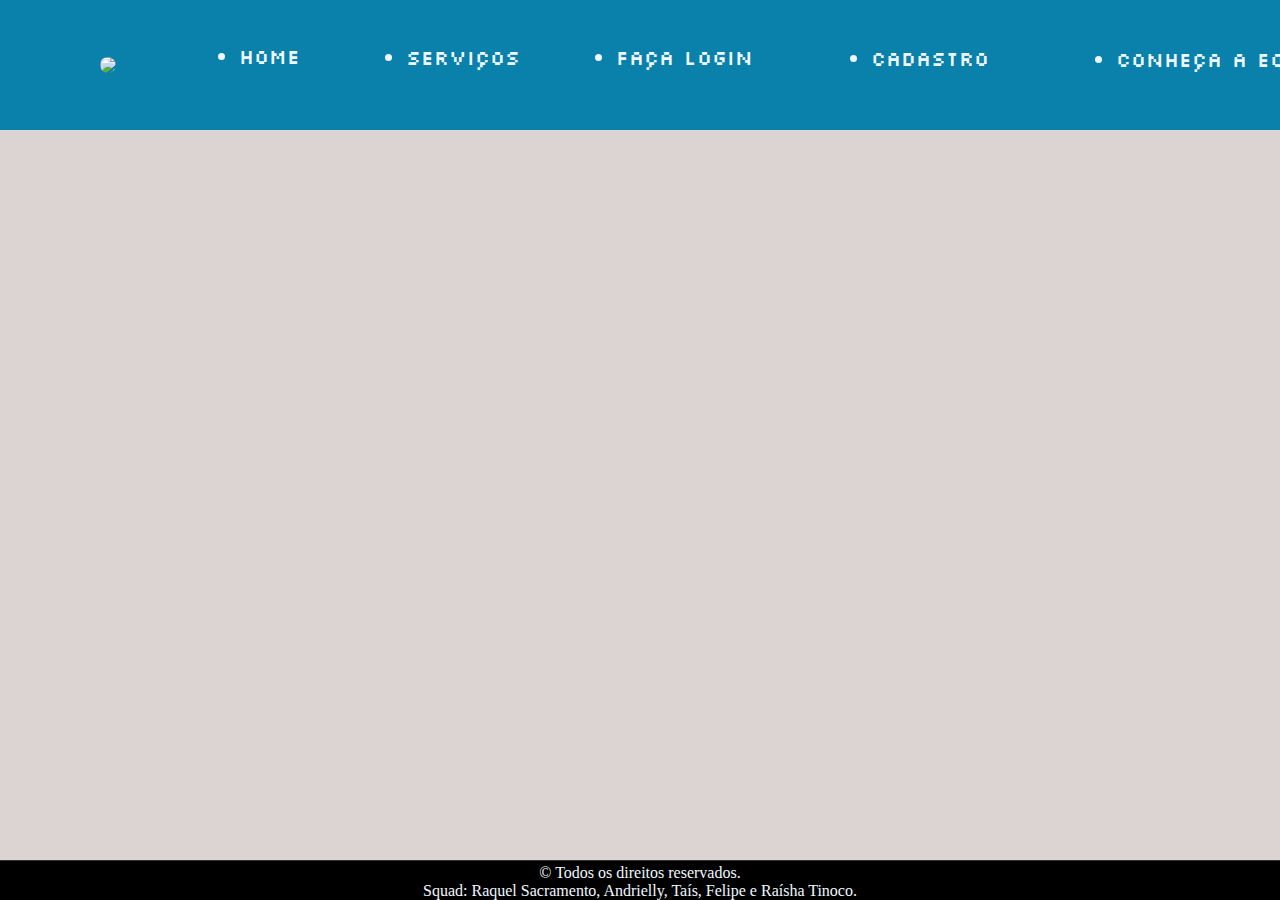
==== cadastro.html @ 894208e0 "alteração da barra de menu" ====
<!DOCTYPE html>
<html lang="pt-BR">
<head>
    <meta charset="UTF-8">
    <meta http-equiv="X-UA-Compatible" content="IE=edge">
    <meta name="viewport" content="width=device-width, initial-scale=1.0">
    <!--menu estilo padrão todas as páginas-->
    <title>CODERBUS</title>
    <link class="icon" rel="icon" href="img/Oni.png">
    <link rel="stylesheet" href="css/login-estilo.css">
    <style>
        @import url('https://fonts.googleapis.com/css2?family=Silkscreen:wght@700&display=swap');
    </style>
</head>
<body>
    <header>
        <div class="container">
        <div class="foto"><img src="img/onibus.png"></div>

        <nav class="navegation">
            <ul>
                <li class="l1"><a href="index.html">Home</a></li>
                <li class="l2"><a href="# " >Serviços</a></li>
                <li class="l3"><a href="login.html" >Faça login</a></li>
                <li class="l4"><a href="cadastro.html" >Cadastro</a></li>
                <li class="l5"><a href="equipe.html" >Conheça a equipe</a></li>

            </ul>
        </div>
      <!--fim menu estilo padrão todas as páginas-->
          
        
          </section>
            
      <!--início rodapé simples-->
            <footer>
                <p>&copy;  Todos os direitos reservados.</p>
                <p>Squad: Raquel Sacramento, Andrielly, Taís, Felipe e Raísha Tinoco.</p>
            </footer>
      <!--fim rodapé simples-->      
        </nav>
       
    </div>
    </header>

 <script src="script/nossaequipe.js"></script>   
</body>
</html>
---- css/login-estilo.css ----
*{
    margin: 0;
    padding: 0;
    box-sizing: border-box;
    text-decoration: none;
    color: aliceblue;
 
}
.container{
    background-color: #0a81ab;
    width: 100% fixed;
    margin: 5 auto;
    display: flex;
    align-items: center;
  
}
body{
    background-color: #c5b7b79c;
}
.foto img{
    width: 75px;
    border-radius: 50%;
    position: relative;
    left: 100px;
    bottom: -2px;
}
nav{
    position: relative;
    left: 200px;
    top: 5px;
    font-family: 'Silkscreen', cursive;
    
}
nav a:hover{
    transition: 0.5s;
    background-color: rgba(22, 20, 19, 0.493);
    color: #ffffff;
}
.l1{
    position: relative;
    bottom: -38px;
    font-size: 20px;
    left: 23px;
    text-decoration: none;
}
.l2{
    position: relative;
    left: 190px;
    font-size: 20px;
    text-decoration: none;
    bottom: -13px;
}
.l3{
    position: relative;
    left: 400px;
    bottom: 13px;
    font-size: 20px;
    text-decoration: none;
}
.l4{
    position: relative;
    left: 655px;
    top: -38px;
    font-size: 20px;
}
.l5{
    position: relative;
    left: 900px;
    top: -63px;
    font-size: 20px;
}
.icon{
    border-radius: 50%;
}
footer {
    border-top: 1px solid #333;
    bottom: 0;
    left: 0;
    height: 40px;
    position: fixed;
    font-family: 'Open Sans';
    width: 100%;
    color: rgb(255, 255, 255);
    background-color: black;
    text-align: center;
    padding: 3px;
  }
  .rai, .pessoa1, .pessoa2, .pessoa3, .pessoa4{
    width: 150px;
    border-radius: 50%;
    position: relative;
    left: 450px;
    bottom: -150px;
    border: 4px solid #0a81ab;
  }
  .rai{
      position: relative;
      left: 175px;
  }
  .pessoa1{
      position: relative;
      bottom: 32px;
  }
  .pessoa2{
      position: relative;
      left: 750px;
      bottom: 205px;
  }
  .pessoa3{
      position: relative;
      left: 1050px;
      bottom: 380px;
  }
   .pessoa4{
      position: relative;
      left: 1350px;
      bottom: 560px;
   }
  .Raisha{
    position: relative;
    top: 200px;
    left: 180px;
    color: black;
}
.Raquel{
    position: relative;
    top: 20px;
    left: 425px;
}
.Andrielly{
    position: relative;
    bottom: 160px;
    left: 780px;
}
.Tais{
    position: relative;
    left: 1100px;
    bottom: 340px;
}
.Felipe{
    position: relative;
    color: black;
    bottom: 520px;
    left: 1385px;
}
  @media only screen and (max-width: 620px){
    .container{
      width: 100%;
    }
}
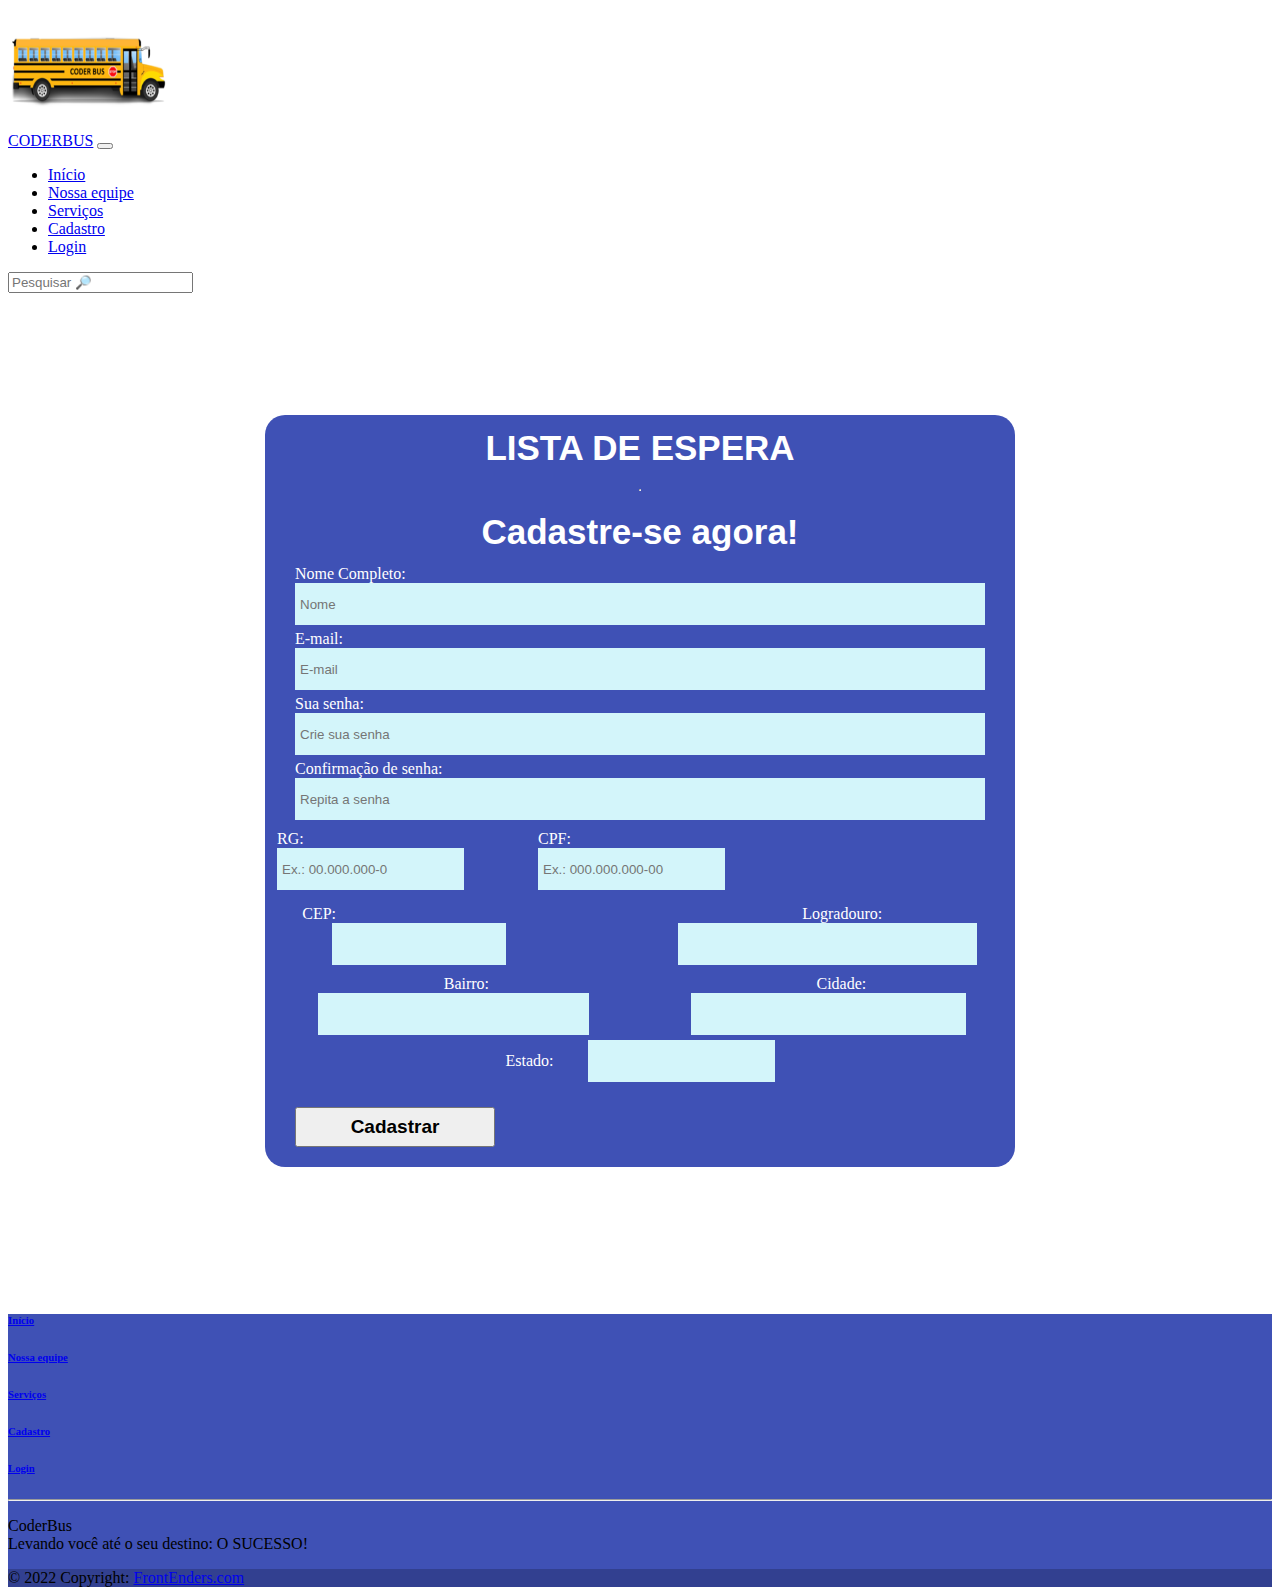
==== commit 217084f5: "Update cadastro.html" ====
--- a/cadastro.html
+++ b/cadastro.html
@@ -1,48 +1,239 @@
 <!DOCTYPE html>
-<html lang="pt-BR">
+
 <head>
     <meta charset="UTF-8">
-    <meta http-equiv="X-UA-Compatible" content="IE=edge">
+    <link href="css/style.css" type="text/css" rel="stylesheet" media="screen">
     <meta name="viewport" content="width=device-width, initial-scale=1.0">
-    <!--menu estilo padrão todas as páginas-->
-    <title>CODERBUS</title>
-    <link class="icon" rel="icon" href="img/Oni.png">
-    <link rel="stylesheet" href="css/login-estilo.css">
-    <style>
-        @import url('https://fonts.googleapis.com/css2?family=Silkscreen:wght@700&display=swap');
-    </style>
+    <link href="https://cdn.jsdelivr.net/npm/bootstrap@5.2.2/dist/css/bootstrap.min.css" rel="stylesheet"
+        integrity="sha384-Zenh87qX5JnK2Jl0vWa8Ck2rdkQ2Bzep5IDxbcnCeuOxjzrPF/et3URy9Bv1WTRi" crossorigin="anonymous">
+    <link class="icon" rel="icon" href="image/onibuslogo-sembg.ico">
+    <link href="css/cadastro.css" rel="stylesheet">
+    <meta http-equiv="Content-Type" content="text/html" />
+    <title>Cadastro | CoderBus</title>
 </head>
+
 <body>
+
     <header>
+        <!-- Barra de menu com link das páginas-->
+        <nav class="navbar navbar-expand-lg navbar-light bg-white">
+            <div class="foto"><img src="images/onibuslogo-sembg.ico" width="170" height="120" alt="Logo CoderBus"></div>
+            <a class="navbar-brand" href="#">CODERBUS</a>
+            <button class="navbar-toggler" type="button" data-toggle="collapse" data-target="#navbarSupportedContent"
+                aria-controls="navbarSupportedContent" aria-expanded="false" aria-label="Toggle navigation">
+                <span class="navbar-toggler-icon"></span>
+            </button>
+
+            <div class="collapse navbar-collapse" id="navbarSupportedContent">
+                <ul class="navbar-nav mr-auto">
+                    <li class="nav-item">
+                        <a class="nav-link" href="index.html">Início</a>
+                    </li>
+                    <li class="nav-item">
+                        <a class="nav-link" href="equipe.html">Nossa equipe</a>
+                    </li>
+                    <li class="nav-item">
+                        <a class="nav-link" href="servicos.html">Serviços</a>
+                    </li>
+                    <li class="nav-item">
+                        <a class="nav-link" href="cadastro.html">Cadastro</a>
+                    </li>
+                    <li class="nav-item">
+                        <a class="nav-link" href="login.html">Login</a>
+                    </li>
+                </ul>
+                <form class="form-inline my-2 my-lg-0">
+                    <input class="form-control mr-sm-2" type="search" placeholder="Pesquisar 🔎" aria-label="Search">
+
+                </form>
+
+            </div>
+        </nav>
+    </header>
+
+			
+			<!--Botão de acessibilidade para pessoas com PCD-->
+			<div vw class="enabled">
+				<div vw-access-button class="active"></div>
+				<div vw-plugin-wrapper>
+				  <div class="vw-plugin-top-wrapper"></div>
+
+ 
+  <script src="https://vlibras.gov.br/app/vlibras-plugin.js"></script>
+  <script>
+	new window.VLibras.Widget('https://vlibras.gov.br/app');
+  </script>
+		</ul>
+		</div>
+	</div>
+</nav>
+     <!-- ÁREA PRINCIPAL DA PÁGINA (onde colocar o código)-->
+     <br>
+     <br>
+     <br>
+     <br>
+     <br>
+    <main>
+
+        <div class="container-cadastro">
+            <form id="forms-cadastro">
+                <h2>LISTA DE ESPERA</h2>
+                <hr />
+                <h1>Cadastre-se agora!</h1>
+
+                <label for="name">Nome Completo: </label>
+                <input type="text" id="name" placeholder="Nome" required />
+
+                <label for="input_email">E-mail:</label>
+                <input type="email" name="input-email" id="email" placeholder="E-mail" value='' required />
+
+                <label for="input_senha">Sua senha:</label>
+                <input type="password" name="input_pass" id="pass" placeholder="Crie sua senha" value='' required>
+
+                <label for="input_senha">Confirmação de senha: </label>
+                <input type="password" name="input_pass" id="confirm" placeholder="Repita a senha" value='' required />
+
+                <div class="docs">
+                    <div id="docschild1">
+                        <label for="input_rg">RG:</label>
+                        <input type="text" name="input_id" id="rg-mask" placeholder="Ex.: 00.000.000-0" minlength="9"
+                            maxlength="9" required />
+                    </div>
+
+                    <div id="docschild2">
+                        <label for="input_cpf">CPF:</label>
+                        <input type="text" name="input_cpf" id="cpf-mask" placeholder="Ex.: 000.000.000-00"
+                            minlength="11" maxlength="11" required />
+                    </div>
+                </div>
+                <div class="endereco1">
+                    <form method="get" action=".">
+                        <div class="child1"><label>CEP:
+                                <input name="input_cep" type="text" id="cep" value="" size="10" maxlength="9"
+                                    onblur="pesquisacep(this.value);" /></label></div>
+                        <div><label>Logradouro:
+                                <input name="rua" type="text" id="rua" /></label></div>
+                </div>
+                <div class="endereco1">
+                    <div><label>Bairro:
+                            <input name="bairro" type="text" id="bairro" /></label></div>
+                    <div><label>Cidade:
+                            <input name="cidade" type="text" id="cidade" /></label></div>
+                </div>
+                <div><label>Estado:
+                        <input name="uf" type="text" id="uf" /></label></div>
+                <label>
+                    <div><input name="ibge" type="text" id="ibge" />
+                </label>
+        </div>
+        <button class="btn-cadastro" id="btn-cadastro">Cadastrar</button>
+        </form>
+        </div>
+
+        </form>
+        </div>
+    </main>
+     <!-- Fim da área de códigos -->
+     <br>
+     <br>
+     <br>
+     <br>
+     <br>
+
+    <!-- Footer do bootstrap - Rodapé -->
+    <footer class="text-center text-white" style="background-color: #3f51b5">
+        <!-- Grid container -->
         <div class="container">
-        <div class="foto"><img src="img/onibus.png"></div>
-
-        <nav class="navegation">
-            <ul>
-                <li class="l1"><a href="index.html">Home</a></li>
-                <li class="l2"><a href="# " >Serviços</a></li>
-                <li class="l3"><a href="login.html" >Faça login</a></li>
-                <li class="l4"><a href="cadastro.html" >Cadastro</a></li>
-                <li class="l5"><a href="equipe.html" >Conheça a equipe</a></li>
-
-            </ul>
-        </div>
-      <!--fim menu estilo padrão todas as páginas-->
-          
-        
-          </section>
-            
-      <!--início rodapé simples-->
-            <footer>
-                <p>&copy;  Todos os direitos reservados.</p>
-                <p>Squad: Raquel Sacramento, Andrielly, Taís, Felipe e Raísha Tinoco.</p>
-            </footer>
-      <!--fim rodapé simples-->      
-        </nav>
-       
-    </div>
-    </header>
-
- <script src="script/nossaequipe.js"></script>   
+            <!-- Section: Links -->
+            <section class="mt-5">
+                <!-- Grid row-->
+                <div class="row text-center d-flex justify-content-center pt-5">
+                    <!-- Grid column -->
+                    <div class="col-md-2">
+                        <h6 class="text-uppercase font-weight-bold">
+                            <a href="./index.html" class="text-white">Início</a>
+                        </h6>
+                    </div>
+                    <!-- Grid column -->
+
+                    <!-- Grid column -->
+                    <div class="col-md-2">
+                        <h6 class="text-uppercase font-weight-bold">
+                            <a href="./contato.html" class="text-white">Nossa equipe</a>
+                        </h6>
+                    </div>
+                    <!-- Grid column -->
+
+                    <!-- Grid column -->
+                    <div class="col-md-2">
+                        <h6 class="text-uppercase font-weight-bold">
+                            <a href="./servicos.html" class="text-white">Serviços</a>
+                        </h6>
+                    </div>
+                    <!-- Grid column -->
+
+                    <!-- Grid column -->
+                    <div class="col-md-2">
+                        <h6 class="text-uppercase font-weight-bold">
+                            <a href="./cadastro.html" class="text-white">Cadastro</a>
+                        </h6>
+                    </div>
+                    <!-- Grid column -->
+
+                    <!-- Grid column -->
+                    <div class="col-md-2">
+                        <h6 class="text-uppercase font-weight-bold">
+                            <a href="./login.html" class="text-white">Login</a>
+                        </h6>
+                    </div>
+                    <!-- Grid column -->
+                </div>
+                <!-- Grid row-->
+            </section>
+            <!-- Section: Links -->
+
+            <hr class="my-5" />
+
+            <!-- Section: Text -->
+            <section class="mb-6">
+                <div class="row d-flex justify-content-center">
+                    <div class="col-lg-8">
+                        <p>
+                            CoderBus <br>
+                            Levando você até o seu destino:
+                            O SUCESSO!
+                        </p>
+                    </div>
+                </div>
+            </section>
+            <!-- Section: Text -->
+
+        </div>
+        <!-- Grid container -->
+
+        <!-- Copyright -->
+        <div class="text-center p-3" style="background-color: rgba(0, 0, 0, 0.2)">
+            © 2022 Copyright:
+            <a class="text-white" href="./contato.html">FrontEnders.com</a>
+        </div>
+        <!-- Copyright -->
+    </footer>
+    <!--Fim rodapé -->
+
+
+
+    <!-- Scripts -->
+    <script src="./scripts/cadastro.js"></script>
+
+    <script src="https://code.jquery.com/jquery-3.5.1.slim.min.js"
+        integrity="sha384-DfXdz2htPH0lsSSs5nCTpuj/zy4C+OGpamoFVy38MVBnE+IbbVYUew+OrCXaRkfj"
+        crossorigin="anonymous"></script>
+    <script src="https://stackpath.bootstrapcdn.com/bootstrap/4.5.0/js/bootstrap.min.js"
+        integrity="sha384-OgVRvuATP1z7JjHLkuOU7Xw704+h835Lr+6QL9UvYjZE3Ipu6Tp75j7Bh/kR0JKI"
+        crossorigin="anonymous"></script>
+    <script src="https://cdn.jsdelivr.net/npm/bootstrap@5.2.2/dist/js/bootstrap.bundle.min.js"
+        integrity="sha384-OERcA2EqjJCMA+/3y+gxIOqMEjwtxJY7qPCqsdltbNJuaOe923+mo//f6V8Qbsw3"
+        crossorigin="anonymous"></script>
 </body>
+
 </html>
--- a/css/cadastro.css
+++ b/css/cadastro.css
@@ -0,0 +1,153 @@
+
+
+.container-cadastro{
+    background-color:#3f51b5;
+    display:flexbox flex;
+    margin: 2rem auto;
+    width: 750px;
+    border-radius: 20px;
+    height: auto;
+    color: rgb(255, 255, 255);
+  
+    
+    
+}
+
+#forms-cadastro{
+    text-align: center;
+    display: flex; 
+    flex-direction: column;
+    width: 100%;
+}
+
+h2, h1{
+    font-family:'Lucida Sans', 'Lucida Sans Regular', 'Lucida Grande', 'Lucida Sans Unicode', Geneva, Verdana, sans-serif;
+    font-size: 35px;
+    color: white;
+    text-align: center;
+    margin-top: 13px;
+    margin-bottom: 13px;
+}
+
+label{
+    text-align: left;
+    margin-left:30px;
+}
+
+#name, #email,#pass, #confirm, #rg-mask, #cpf-mask, #cep, #cidade, #uf, #rua, #number, #complemento, #bairro, #estado{
+    margin-left:30px;
+    margin-right: 30px;
+    margin-bottom: 5px;
+    
+    padding: 5px;
+    height: 32px;
+    border: none;
+    color: rgb(39, 5, 134);
+    background-color: #d3f5fa;
+}
+
+#name:focus, 
+#email:focus,
+#pass:focus, 
+#confirm:focus, 
+#rg-mask:focus,
+#cpf-mask:focus, 
+#cep:focus, 
+#cidade:focus,
+#estado:focus,
+#rua:focus, 
+#number:focus, 
+#complemento:focus
+#bairro:focus{
+    background-color: whitesmoke;
+    outline: 0;
+    border: none;
+    color: rgb(8, 1, 43);
+}
+
+.docs{
+    margin: 5px 0;
+    width: 60%;
+    display: flex;
+    flex-direction: row;
+    justify-content: center;
+}
+
+#docschild1, #docschild2{
+    display: flex;
+    text-align:center;
+    width: 50%; 
+    flex-wrap: wrap;
+   justify-content: space-between;
+}
+
+#docschild2{
+    padding-left: 8%;
+}
+
+
+.endereco1{
+    display: flex;
+    width: 100%;
+    flex-direction: row;
+    justify-content: space-around;
+    margin-top: 5px;
+}
+
+.endereco1 input{
+    width: 80%;
+}
+
+.child1, .child2, .child3, .child4, .child5, .child6, .child7{
+    display: flex;
+    flex-wrap: wrap;
+}
+
+.child1{
+    width: 48%;
+    display: flex;
+    justify-content: flex-start;
+}
+
+.child2{
+    width: 43%;
+}
+
+.child3{
+    width: 30%;
+}
+
+.child4{
+    width: 75%;
+}
+
+.child5{
+    width: 25%;
+}
+
+.child6{
+    width: 55%;
+}
+
+.child7{
+    width: 45%;
+}
+
+.btn-cadastro{
+    height: 40px;
+    width: 200px;
+    font-size: 19px;
+    font-weight: 900;
+    color: 
+
+    border-radius: 2%;
+    margin: 20px auto;
+    text-align:center;
+    margin-right: 5%;
+}
+
+
+
+#ibge{
+    display: none;
+}
